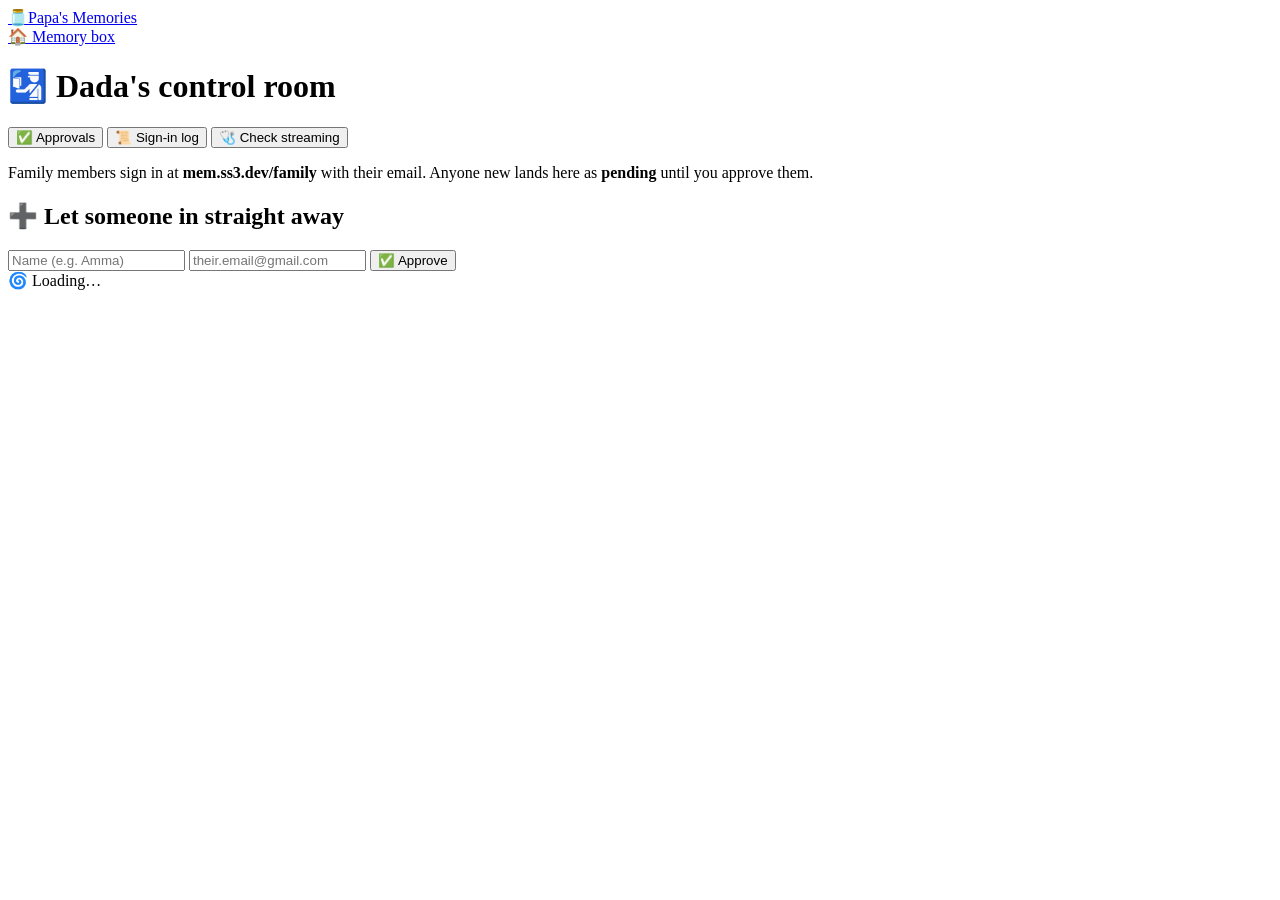
==== website/admin/index.html @ e4844e1d "Papa's Memories: site, functions, docs" ====
<!doctype html>
<html lang="en-AU">
<head>
<meta charset="utf-8">
<meta name="viewport" content="width=device-width, initial-scale=1, viewport-fit=cover">
<meta name="robots" content="noindex, nofollow">
<title>Approvals · Papa's Memories</title>
<link rel="icon" href="/favicon.svg" type="image/svg+xml">
<link rel="stylesheet" href="/styles.css">
</head>
<body>
<header class="topbar">
  <a class="brand" href="/"><span class="brand-jar" aria-hidden="true">🫙</span><span class="brand-text">Papa's Memories</span></a>
  <nav class="topnav">
    <a class="btn btn-ghost" href="/">🏠 <span class="hide-sm">Memory box</span></a>
    <button class="btn btn-pink" type="button" id="msSignIn" hidden>🔑 <span class="hide-sm">Sign in with Microsoft</span></button>
  </nav>
</header>
<main>
  <h1 class="section-title flush">🛂 Dada's control room</h1>
  <nav class="tabs" role="tablist">
    <button class="btn" type="button" role="tab" id="tab-approvals" aria-selected="true" data-tab="approvals">✅ Approvals</button>
    <button class="btn" type="button" role="tab" id="tab-log" aria-selected="false" data-tab="log">📜 Sign-in log</button>
    <button class="btn btn-sky" type="button" id="healthBtn">🩺 Check streaming</button>
  </nav>

  <div id="health"></div>

  <section id="panel-log" role="tabpanel" aria-labelledby="tab-log" hidden>
    <p>Everyone who opened the memory box, newest first. A refresh within 30 minutes doesn't count as a new visit.</p>
    <div id="log"><div class="msg loading"><span class="spinner">🌀</span> Loading…</div></div>
  </section>

  <section id="panel-approvals" role="tabpanel" aria-labelledby="tab-approvals">
  <p>Family members sign in at <b>mem.ss3.dev/family</b> with their email. Anyone new lands here as <b>pending</b> until you approve them.</p>

  <section class="admin-card">
    <h2 class="hand">➕ Let someone in straight away</h2>
    <form id="addForm" class="add-form">
      <input name="name" placeholder="Name (e.g. Amma)" maxlength="60" aria-label="Name">
      <input name="email" type="email" required placeholder="their.email@gmail.com" aria-label="Email">
      <button class="btn btn-pink" type="submit">✅ Approve</button>
    </form>
  </section>

  <div id="list" class="admin-list"><div class="msg loading"><span class="spinner">🌀</span> Loading…</div></div>
  </section>
</main>
<div class="toast" id="toast" role="status" aria-live="polite"></div>
<script src="/vendor/msal-browser.min.js"></script>
<script src="/config.js"></script>
<script src="/admin.js"></script>
</body>
</html>
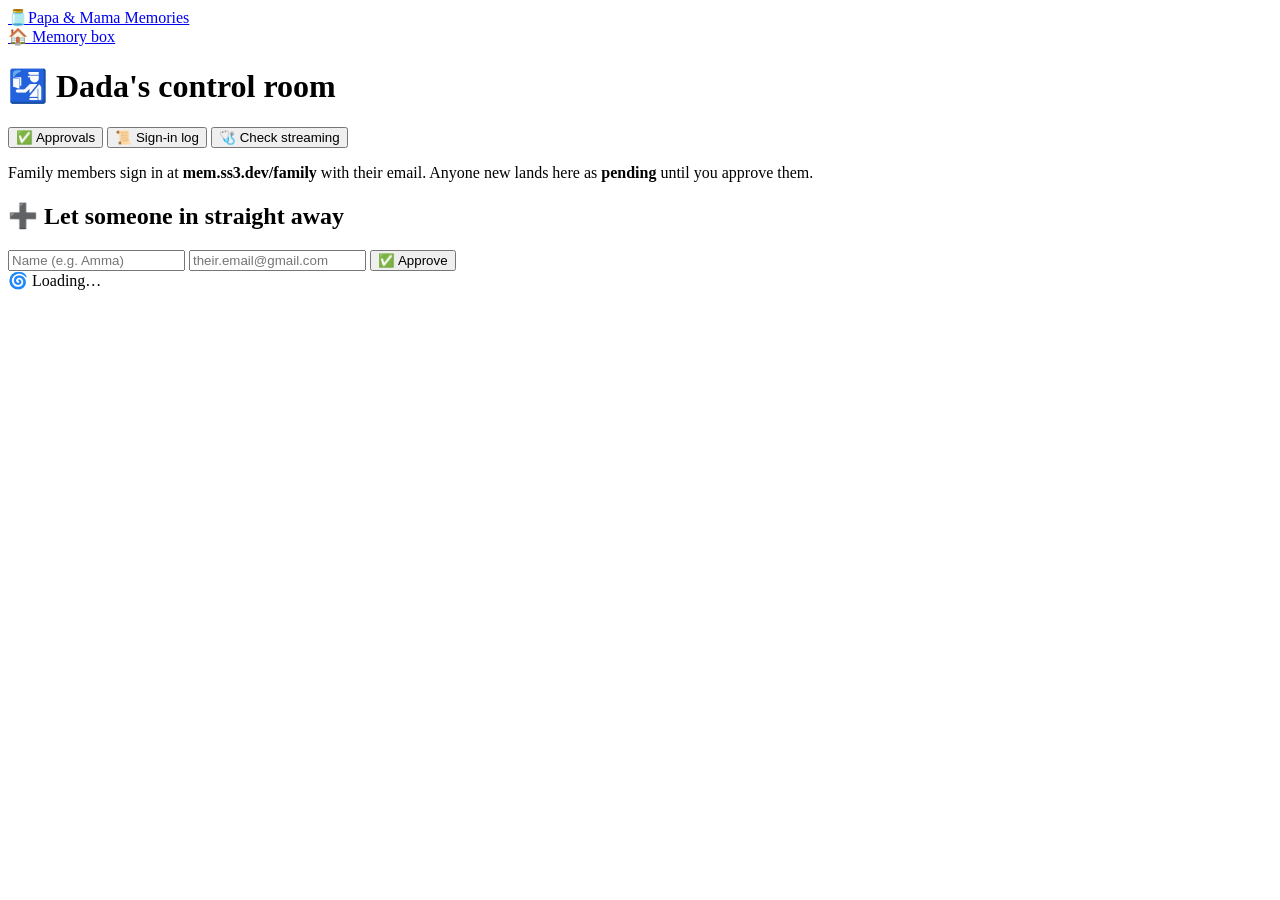
==== commit c8b3430e: "Single sign-in per group, separate bye pages, rename to Papa & Mama Memories" ====
--- a/website/admin/index.html
+++ b/website/admin/index.html
@@ -4,13 +4,13 @@
 <meta charset="utf-8">
 <meta name="viewport" content="width=device-width, initial-scale=1, viewport-fit=cover">
 <meta name="robots" content="noindex, nofollow">
-<title>Approvals · Papa's Memories</title>
+<title>Approvals · Papa &amp; Mama Memories</title>
 <link rel="icon" href="/favicon.svg" type="image/svg+xml">
 <link rel="stylesheet" href="/styles.css">
 </head>
 <body>
 <header class="topbar">
-  <a class="brand" href="/"><span class="brand-jar" aria-hidden="true">🫙</span><span class="brand-text">Papa's Memories</span></a>
+  <a class="brand" href="/"><span class="brand-jar" aria-hidden="true">🫙</span><span class="brand-text">Papa &amp; Mama Memories</span></a>
   <nav class="topnav">
     <a class="btn btn-ghost" href="/">🏠 <span class="hide-sm">Memory box</span></a>
     <button class="btn btn-pink" type="button" id="msSignIn" hidden>🔑 <span class="hide-sm">Sign in with Microsoft</span></button>
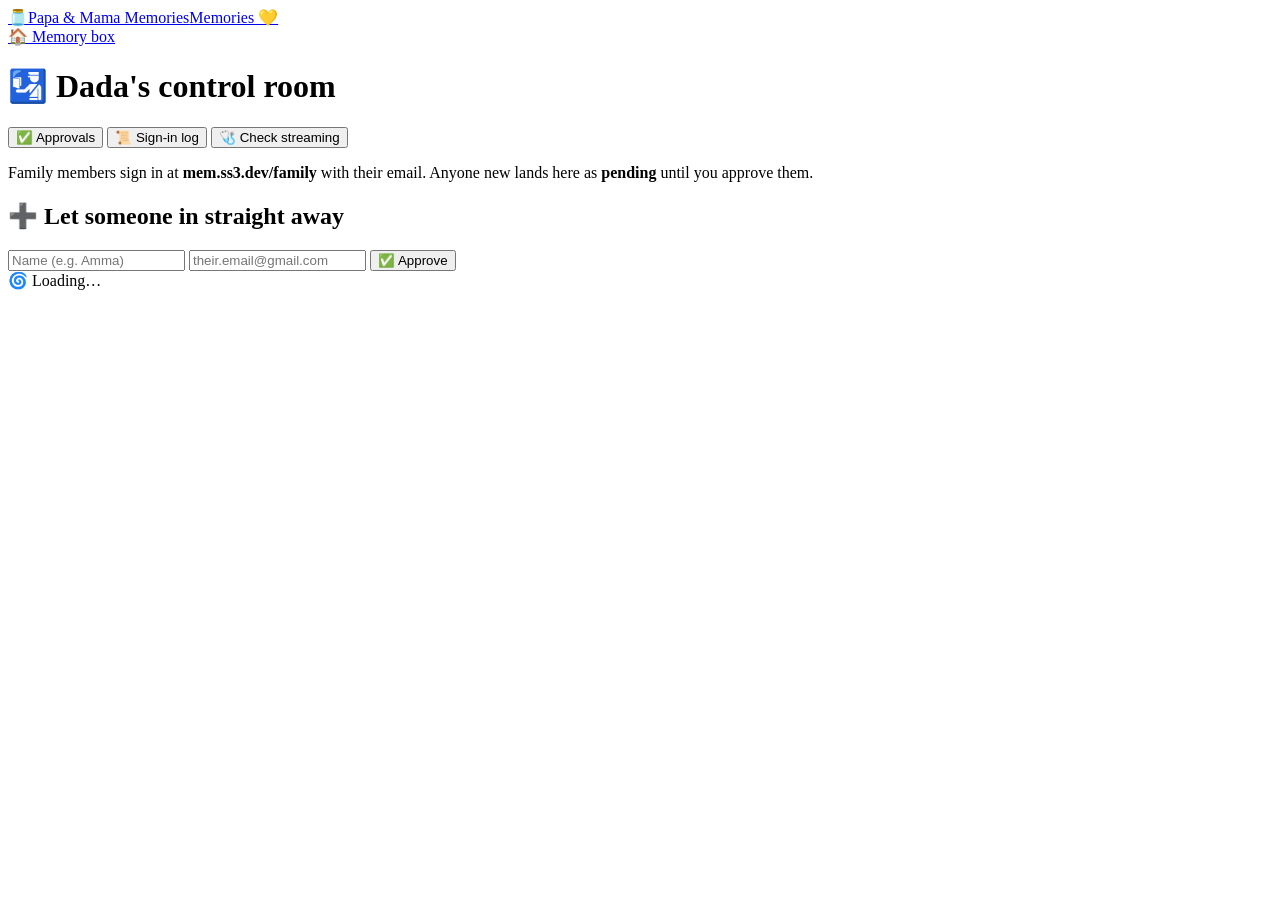
==== commit 1b1c8439: "Phone layout fixes; music keeps playing while browsing; iPhone audio unlock" ====
--- a/website/admin/index.html
+++ b/website/admin/index.html
@@ -10,7 +10,7 @@
 </head>
 <body>
 <header class="topbar">
-  <a class="brand" href="/"><span class="brand-jar" aria-hidden="true">🫙</span><span class="brand-text">Papa &amp; Mama Memories</span></a>
+  <a class="brand" href="/"><span class="brand-jar" aria-hidden="true">🫙</span><span class="brand-text"><span class="brand-full">Papa &amp; Mama Memories</span><span class="brand-short">Memories 💛</span></span></a>
   <nav class="topnav">
     <a class="btn btn-ghost" href="/">🏠 <span class="hide-sm">Memory box</span></a>
     <button class="btn btn-pink" type="button" id="msSignIn" hidden>🔑 <span class="hide-sm">Sign in with Microsoft</span></button>
